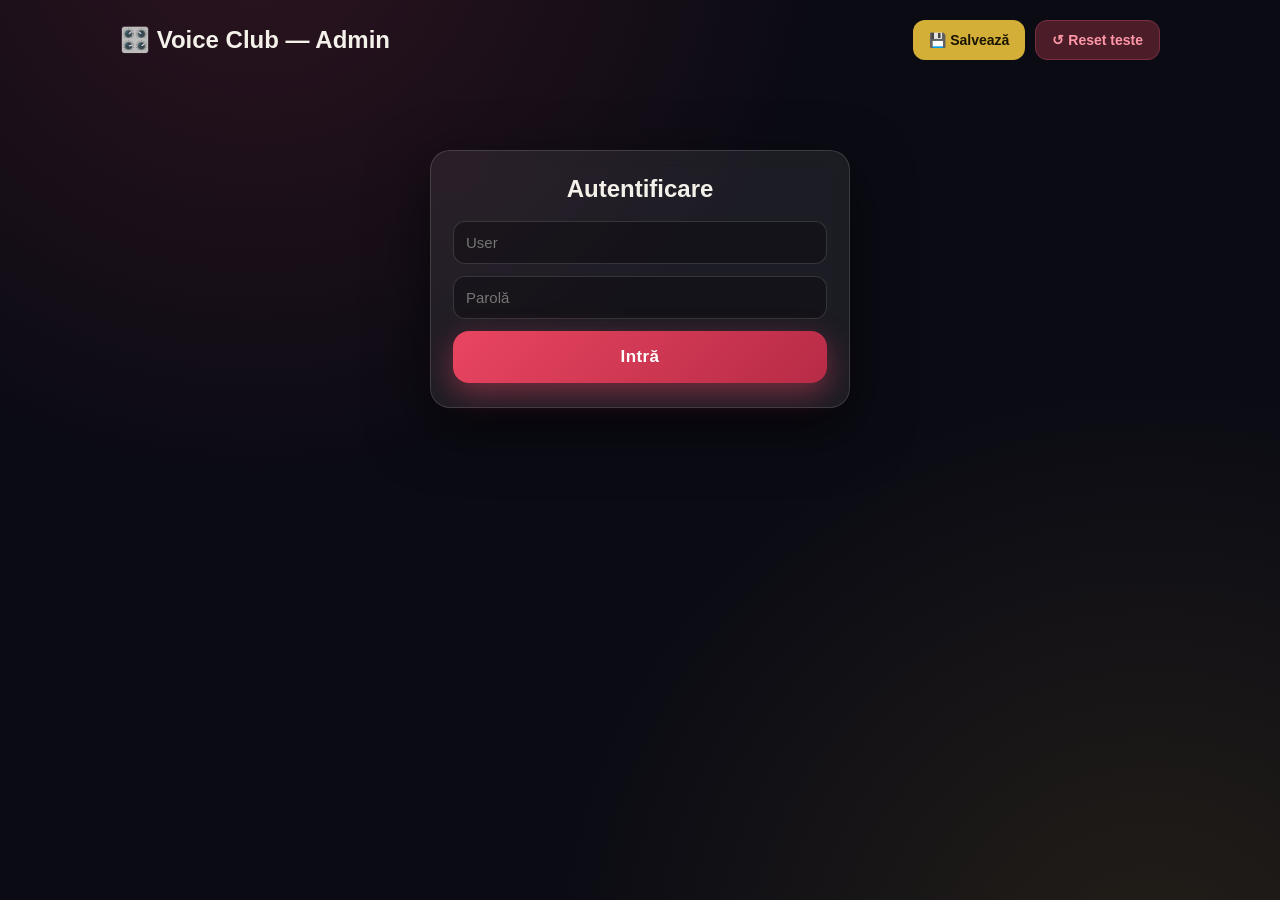
==== pad.html @ 96bc4c7d "Initial commit" ====
<!DOCTYPE html>
<html lang="ro">
<head>
  <meta charset="UTF-8" />
  <meta name="viewport" content="width=device-width, initial-scale=1.0" />
  <meta name="theme-color" content="#0b0b14" />
  <title>Voice Club — Admin Panel</title>
  <link rel="stylesheet" href="assets/css/styles.css" />
</head>
<body class="admin-body">
  <div class="admin-shell">
    <header class="admin-header">
      <h1>🎛️ Voice Club — Admin</h1>
      <div class="admin-actions">
        <button id="btn-save" class="btn-save">💾 Salvează</button>
        <button id="btn-reset" class="btn-danger">↺ Reset teste</button>
      </div>
    </header>

    <div id="admin-auth" class="admin-auth">
      <div class="glass-card">
        <h2>Autentificare</h2>
        <input id="auth-user" placeholder="User" autocomplete="username" />
        <input id="auth-pass" type="password" placeholder="Parolă" autocomplete="current-password" />
        <button id="btn-login" class="spinner-btn">Intră</button>
      </div>
    </div>

    <div id="admin-app" hidden>
      <div class="admin-cols">
        <!-- Left: settings -->
        <section class="admin-panel">
          <h2>⚙️ Setări generale</h2>
          <label>Link Google Reviews
            <input id="cfg-google" type="url" placeholder="https://..." />
          </label>
          <label>Viața cuponului (minute)
            <input id="cfg-lifetime" type="number" min="1" step="1" />
          </label>
          <label>Secunda apariției cardului în video
            <input id="cfg-reveal" type="number" min="0" step="0.1" />
          </label>
          <label>Limită zilnică de spin per utilizator (0 = nelimitat)
            <input id="cfg-daily-spin" type="number" min="0" step="1" />
          </label>
          <label class="check-label">
            <input id="cfg-enforce-user-limit" type="checkbox" checked />
            <span>⚙️ Control utilizatori (interzice repetarea primirii premiului timp de 24 de ore)</span>
          </label>
        </section>

        <!-- Right: stats -->
        <section class="admin-panel">
          <h2>📊 Statistici</h2>
          <div class="stats-grid">
            <div class="stat"><span class="stat-num" id="stat-opens">0</span><span>Deschideri</span></div>
            <div class="stat"><span class="stat-num" id="stat-spins">0</span><span>Spins</span></div>
            <div class="stat"><span class="stat-num" id="stat-redeemed">0</span><span>Răscumpărate</span></div>
          </div>
          <h3>Răscumpărate pe premiu</h3>
          <div id="stat-by-prize" class="stat-by-prize"></div>
        </section>
      </div>

      <!-- Prizes list -->
      <section class="admin-panel">
        <h2>🎁 Premii</h2>
        <div id="prizes-list" class="prizes-list"></div>
        <button id="btn-add-prize" class="btn-ghost">+ Adaugă premiu</button>
      </section>
    </div>

    <div id="admin-toast" class="toast admin-toast" hidden></div>
  </div>
  <script src="assets/js/admin.js"></script>
</body>
</html>
---- assets/css/styles.css ----
:root {
  --bg: #0b0b14;
  --bg-2: #12121f;
  --accent: #e94560;
  --accent-soft: rgba(233, 69, 96, 0.25);
  --gold: #d4af37;
  --gold-soft: rgba(212, 175, 55, 0.25);
  --text: #f4f1ea;
  --muted: #9a97a8;
  --glass: rgba(255, 255, 255, 0.07);
  --glass-border: rgba(255, 255, 255, 0.14);
  --radius: 20px;
  --shadow: 0 20px 60px rgba(0, 0, 0, 0.6);
  --font: "Segoe UI", -apple-system, BlinkMacSystemFont, Roboto, Helvetica, Arial, sans-serif;
}

* {
  box-sizing: border-box;
  margin: 0;
  padding: 0;
  -webkit-tap-highlight-color: transparent;
}

html, body {
  height: 100%;
  background: var(--bg);
  color: var(--text);
  font-family: var(--font);
  overflow: hidden;
  overscroll-behavior: none;
}

button {
  font-family: inherit;
  cursor: pointer;
  border: none;
  background: none;
  color: inherit;
}

/* ============ VIDEO BACKGROUND ============ */
#bartender-video {
  position: fixed;
  inset: 0;
  width: 100vw;
  height: 100dvh;
  object-fit: cover;
  object-position: center top;
  transform: scale(1.06);
  z-index: 0;
  background: #000;
}

/* ============ SCREENS ============ */
.screen {
  position: fixed;
  inset: 0;
  z-index: 10;
  display: flex;
  flex-direction: column;
  justify-content: flex-end;
  align-items: center;
  padding: clamp(16px, 4vw, 32px);
  opacity: 0;
  visibility: hidden;
  transition: opacity 0.4s ease;
  pointer-events: none;
}
.screen.active {
  opacity: 1;
  visibility: visible;
  pointer-events: auto;
}

/* ============ LANGUAGE SWITCHER ============ */
#lang-switcher {
  position: fixed;
  top: calc(12px + env(safe-area-inset-top, 0px));
  right: 14px;
  z-index: 50;
  display: flex;
  gap: 6px;
  background: var(--glass);
  border: 1px solid var(--glass-border);
  backdrop-filter: blur(10px);
  -webkit-backdrop-filter: blur(10px);
  border-radius: 999px;
  padding: 4px;
}
.lang-btn {
  padding: 6px 10px;
  border-radius: 999px;
  font-size: 12px;
  font-weight: 700;
  letter-spacing: 0.5px;
  color: var(--muted);
  transition: all 0.2s;
}
.lang-btn.active {
  background: var(--accent);
  color: #fff;
}

/* ============ GLASS CARD (start) ============ */
.glass-card {
  width: 100%;
  max-width: 420px;
  background: var(--glass);
  border: 1px solid var(--glass-border);
  backdrop-filter: blur(10px);
  -webkit-backdrop-filter: blur(10px);
  border-radius: var(--radius);
  box-shadow: var(--shadow);
  padding: 24px 22px;
  text-align: center;
  animation: riseIn 0.6s ease both;
}
.glass-card h1 {
  font-size: clamp(20px, 5vw, 30px);
  font-weight: 800;
  line-height: 1.2;
  margin-bottom: 8px;
  text-shadow: 0 2px 20px rgba(0,0,0,0.4);
}
.glass-card p {
  color: var(--muted);
  font-size: 14px;
  margin-bottom: 18px;
  line-height: 1.5;
}
.glass-card .hint {
  margin-top: 14px;
  font-size: 12px;
  color: var(--muted);
  opacity: 0.8;
}

/* ============ SPINNER BUTTON ============ */
.spinner-btn {
  position: relative;
  width: 100%;
  padding: 16px 20px;
  border-radius: 16px;
  background: linear-gradient(135deg, var(--accent), #b72b46);
  color: #fff;
  font-size: 17px;
  font-weight: 800;
  letter-spacing: 0.4px;
  box-shadow: 0 10px 30px rgba(233, 69, 96, 0.45);
  display: flex;
  align-items: center;
  justify-content: center;
  gap: 8px;
  animation: pulse 1.8s ease-in-out infinite;
}
.spinner-btn .icon {
  font-size: 22px;
}
@keyframes pulse {
  0%, 100% { transform: scale(1); box-shadow: 0 10px 24px rgba(233,69,96,0.4); }
  50% { transform: scale(1.03); box-shadow: 0 12px 34px rgba(233,69,96,0.65); }
}

/* ============ REVEAL / PRIZE POP ============ */
#screen-reveal {
  justify-content: center;
}
.prize-pop {
  position: relative;
  width: min(300px, 82vw);
  padding: 26px 20px;
  background: linear-gradient(160deg, rgba(212,175,55,0.18), rgba(233,69,96,0.12));
  border: 2px solid var(--gold);
  border-radius: 24px;
  box-shadow: 0 0 60px rgba(212,175,55,0.4), var(--shadow);
  text-align: center;
  transform: scale(0.2);
  opacity: 0;
  transition: transform 0.6s cubic-bezier(0.2, 1.4, 0.3, 1), opacity 0.5s ease;
  margin-bottom: 20px;
}
.prize-pop.revealed {
  transform: scale(1);
  opacity: 1;
}
.prize-icon {
  font-size: 64px;
  line-height: 1;
  margin-bottom: 8px;
  filter: drop-shadow(0 0 18px rgba(212,175,55,0.6));
}
.prize-label {
  font-size: 11px;
  text-transform: uppercase;
  letter-spacing: 2px;
  color: var(--gold);
  margin-bottom: 4px;
}
.prize-name {
  font-size: 22px;
  font-weight: 800;
}

/* Confetti */
.prize-confetti {
  position: absolute;
  top: 0;
  left: 0;
  width: 100%;
  height: 100%;
  pointer-events: none;
  overflow: visible;
}
.confetti-piece {
  position: absolute;
  width: 8px;
  height: 12px;
  opacity: 0;
  animation: confetti-fall 2.4s ease-in forwards;
}
@keyframes confetti-fall {
  0% { opacity: 1; transform: translate(0,0) rotate(0deg); }
  100% { opacity: 0; transform: translate(var(--dx), var(--dy)) rotate(var(--rot)); }
}

/* ============ COUPON ============ */
.coupon-wrap {
  width: min(340px, 90vw);
  margin-top: 10px;
}
.coupon-card {
  position: relative;
  background: linear-gradient(150deg, #1a1a2b, #0f0f1a);
  border: 1px solid var(--gold);
  border-radius: 20px;
  padding: 18px;
  text-align: center;
  overflow: hidden;
  animation: riseIn 0.5s ease both;
}
.coupon-head {
  display: flex;
  justify-content: space-between;
  align-items: center;
  font-size: 12px;
  text-transform: uppercase;
  letter-spacing: 1px;
  color: var(--gold);
  margin-bottom: 12px;
}
.coupon-id {
  font-size: 10px;
  opacity: 0.7;
}
.coupon-body .coupon-icon { font-size: 44px; }
.coupon-body .coupon-name {
  font-size: 20px;
  font-weight: 800;
  margin-top: 4px;
}
.coupon-timer {
  margin-top: 14px;
  font-size: 12px;
  color: var(--muted);
}
.coupon-timer .timer {
  font-size: 28px;
  font-weight: 800;
  color: var(--gold);
  font-variant-numeric: tabular-nums;
  display: block;
}

/* Marquee glowing frame */
.marquee-frame {
  position: absolute;
  inset: 0;
  pointer-events: none;
  border-radius: 20px;
}
.marquee-frame::before {
  content: "";
  position: absolute;
  inset: -3px;
  border-radius: 22px;
  padding: 3px;
  background: conic-gradient(
    from 0deg,
    transparent 0deg,
    var(--gold) 30deg,
    transparent 60deg,
    transparent 180deg,
    var(--gold) 210deg,
    transparent 240deg,
    transparent 340deg,
    var(--gold) 350deg,
    transparent 360deg
  );
  mask: linear-gradient(#000 0 0) content-box, linear-gradient(#000 0 0);
  -webkit-mask: linear-gradient(#000 0 0) content-box, linear-gradient(#000 0 0);
  -webkit-mask-composite: xor;
  mask-composite: exclude;
  animation: spin-frame 2.5s linear infinite;
}
@keyframes spin-frame {
  to { transform: rotate(360deg); }
}

/* ============ ACTION BAR ============ */
.action-bar {
  display: flex;
  flex-direction: column;
  gap: 10px;
  width: 100%;
  max-width: 420px;
  animation: riseIn 0.5s 0.2s ease both;
}
.cta-google, .cta-redeem {
  width: 100%;
  padding: 15px 18px;
  border-radius: 16px;
  font-size: 15px;
  font-weight: 800;
  letter-spacing: 0.3px;
}
.cta-google {
  background: linear-gradient(135deg, var(--gold), #b88d1e);
  color: #1a1503;
  box-shadow: 0 10px 28px rgba(212,175,55,0.4);
}
.cta-redeem {
  background: linear-gradient(135deg, #3d9a5f, #2c7a48);
  color: #fff;
  box-shadow: 0 10px 28px rgba(61,154,95,0.4);
}

@keyframes riseIn {
  from { transform: translateY(24px); opacity: 0; }
  to { transform: translateY(0); opacity: 1; }
}

/* ============ TOAST ============ */
.toast {
  position: fixed;
  bottom: calc(24px + env(safe-area-inset-bottom, 0px));
  left: 50%;
  transform: translateX(-50%);
  z-index: 100;
  background: #1a1a2b;
  border: 1px solid var(--glass-border);
  border-radius: 12px;
  padding: 12px 18px;
  font-size: 14px;
  box-shadow: var(--shadow);
  max-width: 90vw;
  text-align: center;
  animation: riseIn 0.3s ease;
}
/* ================================================
   ADMIN PANEL (pad.html) — desktop-ish styling
   ================================================ */
.admin-body {
  overflow: auto;
  background:
    radial-gradient(circle at 20% -10%, rgba(233,69,96,0.15), transparent 40%),
    radial-gradient(circle at 90% 110%, rgba(212,175,55,0.12), transparent 40%),
    var(--bg);
  color: var(--text);
}
.admin-shell {
  max-width: 1080px;
  margin: 0 auto;
  padding: 20px;
  min-height: 100dvh;
}
.admin-header {
  display: flex;
  justify-content: space-between;
  align-items: center;
  flex-wrap: wrap;
  gap: 12px;
  margin-bottom: 18px;
}
.admin-header h1 { font-size: 24px; }
.admin-actions { display: flex; gap: 10px; }

.btn-save, .btn-danger, .btn-ghost {
  padding: 11px 16px;
  border-radius: 12px;
  font-weight: 700;
  font-size: 14px;
}
.btn-save { background: var(--gold); color: #1a1503; }
.btn-danger { background: #4a1d28; color: #ff97a8; border: 1px solid #7a2f3e; }
.btn-ghost {
  background: var(--glass);
  border: 1px dashed var(--glass-border);
  color: var(--text);
  margin-top: 10px;
}

.admin-auth {
  display: flex;
  justify-content: center;
  padding-top: 8vh;
}
.admin-auth .glass-card {
  display: flex;
  flex-direction: column;
  gap: 12px;
}
.admin-auth h2 { margin-bottom: 6px; }
.admin-auth input {
  padding: 12px;
  border-radius: 12px;
  border: 1px solid var(--glass-border);
  background: rgba(0,0,0,0.3);
  color: var(--text);
  font-size: 15px;
}
.admin-auth input:focus { outline: 2px solid var(--accent); }

.admin-cols {
  display: grid;
  grid-template-columns: 1fr 1fr;
  gap: 14px;
  margin-bottom: 14px;
}
.admin-panel {
  background: var(--glass);
  border: 1px solid var(--glass-border);
  border-radius: var(--radius);
  padding: 16px;
  backdrop-filter: blur(8px);
  -webkit-backdrop-filter: blur(8px);
  margin-bottom: 14px;
}
.admin-panel h2 { font-size: 17px; margin-bottom: 12px; }
.admin-panel h3 { font-size: 14px; color: var(--muted); margin: 12px 0 8px; }
.admin-panel label {
  display: flex;
  flex-direction: column;
  font-size: 13px;
  color: var(--muted);
  gap: 6px;
  margin-bottom: 10px;
}
.admin-panel input {
  padding: 9px 11px;
  border-radius: 10px;
  border: 1px solid var(--glass-border);
  background: rgba(0,0,0,0.3);
  color: var(--text);
  font-size: 14px;
}
.admin-panel input:focus { outline: 2px solid var(--gold); }

.stats-grid {
  display: grid;
  grid-template-columns: repeat(3, 1fr);
  gap: 10px;
}
.stat {
  background: rgba(0,0,0,0.3);
  border-radius: 12px;
  padding: 12px;
  text-align: center;
}
.stat-num {
  display: block;
  font-size: 26px;
  font-weight: 800;
  color: var(--gold);
}
.stat span:last-child { font-size: 12px; color: var(--muted); }
.stat-by-prize { display: flex; flex-direction: column; gap: 6px; }
.stat-by-prize .row {
  display: flex;
  justify-content: space-between;
  background: rgba(0,0,0,0.25);
  padding: 8px 10px;
  border-radius: 8px;
  font-size: 13px;
}

/* Prize row */
.prize-row {
  display: grid;
  grid-template-columns: auto 2fr 1fr 1fr 1fr 1fr auto auto;
  gap: 8px;
  align-items: center;
  background: rgba(0,0,0,0.25);
  padding: 10px;
  border-radius: 12px;
  margin-bottom: 8px;
}
.prize-row input {
  min-width: 0;
  padding: 7px 8px;
  border-radius: 8px;
  border: 1px solid var(--glass-border);
  background: rgba(0,0,0,0.3);
  color: var(--text);
  font-size: 13px;
}
.prize-row .icon-input { width: 52px; text-align: center; }
.prize-row .num-input { width: 64px; text-align: center; }
.prize-row .toggle {
  width: 46px;
  height: 26px;
  border-radius: 999px;
  background: #333;
  position: relative;
  transition: background 0.2s;
}
.prize-row .toggle::after {
  content: "";
  position: absolute;
  top: 3px;
  left: 3px;
  width: 20px;
  height: 20px;
  border-radius: 50%;
  background: #aaa;
  transition: all 0.2s;
}
.prize-row .toggle.on { background: var(--gold); }
.prize-row .toggle.on::after { left: 23px; background: #1a1503; }
.prize-row .name-fields { display: grid; grid-template-columns: 1fr 1fr 1fr; gap: 5px; }
.prize-row .del-btn {
  width: 32px;
  height: 32px;
  border-radius: 8px;
  background: rgba(233,69,96,0.15);
  color: #ff97a8;
  font-size: 18px;
}
.prize-labels {
  display: grid;
  grid-template-columns: auto 2fr 1fr 1fr 1fr 1fr auto auto;
  gap: 8px;
  font-size: 11px;
  color: var(--muted);
  text-transform: uppercase;
  letter-spacing: 0.5px;
  padding: 0 10px 4px;
}

.admin-toast {
  position: fixed;
  bottom: 20px;
  left: 50%;
  transform: translateX(-50%);
  background: #1a1a2b;
  border: 1px solid var(--gold);
  z-index: 200;
}

/* ---------- Prize photo (admin) ---------- */
.prize-media {
  display: flex;
  flex-direction: column;
  gap: 6px;
  align-items: stretch;
  min-width: 0;
}
.prize-photo {
  display: flex;
  align-items: center;
  gap: 6px;
  min-width: 0;
}
.prize-photo-preview {
  width: 44px;
  height: 44px;
  object-fit: cover;
  border-radius: 10px;
  border: 1px solid var(--gold);
  box-shadow: 0 0 12px rgba(212,175,55,0.35);
  background: rgba(0,0,0,0.3);
}
.photo-upload {
  flex: 1;
  padding: 6px 8px;
  border-radius: 8px;
  border: 1px dashed var(--glass-border);
  background: rgba(0,0,0,0.2);
  color: var(--muted);
  font-size: 11px;
  text-align: center;
  cursor: pointer;
  white-space: nowrap;
}
.photo-upload:hover { border-color: var(--gold); color: var(--text); }
.photo-clear {
  width: 26px;
  height: 26px;
  border-radius: 8px;
  background: rgba(233,69,96,0.15);
  color: #ff97a8;
  font-size: 14px;
  flex: 0 0 auto;
}
.photo-clear:hover { background: rgba(233,69,96,0.35); }

/* ---------- Admin checkbox row ---------- */
.check-label {
  flex-direction: row !important;
  align-items: center;
  gap: 10px;
  cursor: pointer;
}
.check-label input[type="checkbox"] {
  width: 18px;
  height: 18px;
  accent-color: var(--gold);
}

/* ---------- Guest: prize/coupon photo ---------- */
.prize-img {
  display: inline-block;
  width: 120px;
  height: 120px;
  object-fit: cover;
  border-radius: 20px;
  border: 2px solid var(--gold);
  box-shadow: 0 0 30px rgba(212,175,55,0.55), 0 12px 30px rgba(0,0,0,0.4);
  margin-bottom: 8px;
}
.coupon-body .coupon-icon {
  display: flex;
  justify-content: center;
}
.coupon-body .coupon-img {
  width: 150px;
  height: 150px;
  object-fit: cover;
  border-radius: 18px;
  border: 2px solid var(--gold);
  box-shadow: 0 0 26px rgba(212,175,55,0.45), 0 10px 26px rgba(0,0,0,0.4);
}

@media (max-width: 760px) {
  .admin-cols { grid-template-columns: 1fr; }
  .prize-row {
    grid-template-columns: auto 1fr 1fr auto;
  }
  .prize-row .name-fields { grid-column: 1 / -1; }
  .prize-labels { display: none; }
  .prize-media { grid-column: 1 / -1; }
}
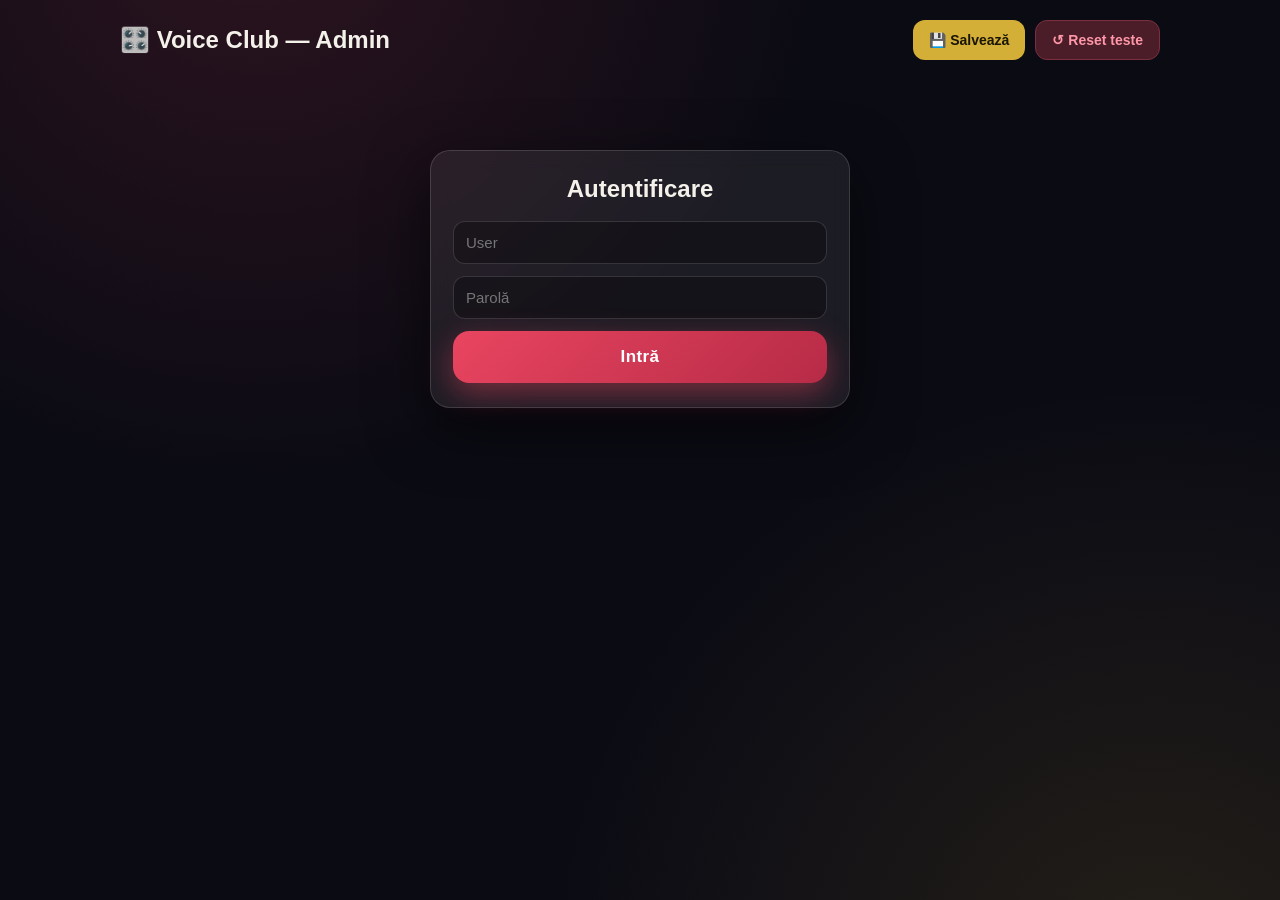
==== commit 9d1b5eee: "v1" ====
--- a/pad.html
+++ b/pad.html
@@ -5,15 +5,15 @@
   <meta name="viewport" content="width=device-width, initial-scale=1.0" />
   <meta name="theme-color" content="#0b0b14" />
   <title>Voice Club — Admin Panel</title>
-  <link rel="stylesheet" href="assets/css/styles.css" />
+  <link rel="stylesheet" href="assets/css/styles.css?v=7" />
 </head>
 <body class="admin-body">
   <div class="admin-shell">
     <header class="admin-header">
       <h1>🎛️ Voice Club — Admin</h1>
       <div class="admin-actions">
-        <button id="btn-save" class="btn-save">💾 Salvează</button>
-        <button id="btn-reset" class="btn-danger">↺ Reset teste</button>
+        <button type="button" id="btn-save" class="btn-save">💾 Salvează</button>
+        <button type="button" id="btn-reset" class="btn-danger">↺ Reset teste</button>
       </div>
     </header>
 
@@ -22,56 +22,126 @@
         <h2>Autentificare</h2>
         <input id="auth-user" placeholder="User" autocomplete="username" />
         <input id="auth-pass" type="password" placeholder="Parolă" autocomplete="current-password" />
-        <button id="btn-login" class="spinner-btn">Intră</button>
+        <button type="button" id="btn-login" class="spinner-btn">Intră</button>
       </div>
     </div>
 
     <div id="admin-app" hidden>
-      <div class="admin-cols">
-        <!-- Left: settings -->
+      <!-- Everything editable lives in one form; no `required` attributes and
+           novalidate, so the browser can never silently cancel a save. -->
+      <form id="admin-form" novalidate autocomplete="off">
+        <div class="admin-cols">
+          <!-- Left: settings -->
+          <section class="admin-panel">
+            <h2>⚙️ Setări generale</h2>
+            <label>Link Google Reviews
+              <input id="cfg-google" type="url" placeholder="https://..." />
+            </label>
+            <label>Viața cuponului (minute)
+              <input id="cfg-lifetime" type="number" min="1" step="1" />
+            </label>
+            <label>Secunda apariției cardului în video
+              <input id="cfg-reveal" type="number" min="0" step="0.1" />
+            </label>
+            <label>Începutul ciclului de așteptare (sec)
+              <input id="cfg-idle-start" type="number" min="0" step="0.1" />
+            </label>
+            <label>Sfârșitul ciclului de așteptare (sec)
+              <input id="cfg-idle-end" type="number" min="0" step="0.1" />
+            </label>
+            <label>Limită zilnică de spin per utilizator (0 = nelimitat)
+              <input id="cfg-daily-spin" type="number" min="0" step="1" />
+            </label>
+            <label class="check-label">
+              <input id="cfg-enforce-user-limit" type="checkbox" checked />
+              <span>⚙️ Control utilizatori (interzice repetarea primirii premiului timp de 24 de ore)</span>
+            </label>
+            <div class="cfg-prize-label-row">
+              <span class="cfg-prize-label-title">Blițul/sigla premiului (RO / RU / EN)</span>
+              <div class="prize-label-name-fields">
+                <input id="cfg-prize-label-ro" placeholder="RO" />
+                <input id="cfg-prize-label-ru" placeholder="RU" />
+                <input id="cfg-prize-label-en" placeholder="EN" />
+              </div>
+              <div class="color-picker-wrap">
+                <button type="button" id="cfg-prize-label-swatch" class="color-swatch" style="background:#d4af37" title="Culoare text"></button>
+              </div>
+            </div>
+          </section>
+
+          <!-- Right: stats -->
+          <section class="admin-panel">
+            <h2>📊 Statistici</h2>
+            <div class="stats-grid">
+              <div class="stat"><span class="stat-num" id="stat-opens">0</span><span>Deschideri</span></div>
+              <div class="stat"><span class="stat-num" id="stat-spins">0</span><span>Spins</span></div>
+              <div class="stat"><span class="stat-num" id="stat-redeemed">0</span><span>Răscumpărate</span></div>
+            </div>
+            <h3>Răscumpărate pe premiu</h3>
+            <div id="stat-by-prize" class="stat-by-prize"></div>
+          </section>
+        </div>
+
+        <!-- Start screen: texts (RO/RU/EN) + colors, compact collapsible card -->
+        <details class="admin-details" id="start-screen-details">
+          <summary>🎬 Стартовый экран (тексты и цвета)</summary>
+          <div class="admin-details-body">
+            <div class="start-row">
+              <span class="start-row-title">Заголовок</span>
+              <div class="start-row-fields">
+                <input id="cfg-start-title-ro" placeholder="RO" />
+                <input id="cfg-start-title-ru" placeholder="RU" />
+                <input id="cfg-start-title-en" placeholder="EN" />
+              </div>
+              <div class="color-picker-wrap">
+                <button type="button" id="cfg-start-title-color-swatch" class="color-swatch" style="background:#ffffff" title="Цвет заголовка"></button>
+              </div>
+            </div>
+            <div class="start-row">
+              <span class="start-row-title">Подзаголовок</span>
+              <div class="start-row-fields">
+                <input id="cfg-start-subtitle-ro" placeholder="RO" />
+                <input id="cfg-start-subtitle-ru" placeholder="RU" />
+                <input id="cfg-start-subtitle-en" placeholder="EN" />
+              </div>
+              <div class="color-picker-wrap">
+                <button type="button" id="cfg-start-subtitle-color-swatch" class="color-swatch" style="background:#cbd5e1" title="Цвет подзаголовка"></button>
+              </div>
+            </div>
+            <div class="start-row">
+              <span class="start-row-title">Кнопка запуска</span>
+              <div class="start-row-fields">
+                <input id="cfg-start-button-ro" placeholder="RO" />
+                <input id="cfg-start-button-ru" placeholder="RU" />
+                <input id="cfg-start-button-en" placeholder="EN" />
+              </div>
+              <div class="color-picker-wrap">
+                <button type="button" id="cfg-start-button-color-swatch" class="color-swatch" style="background:#ffffff" title="Цвет текста кнопки"></button>
+              </div>
+            </div>
+            <div class="start-row">
+              <span class="start-row-title">Фон кнопки</span>
+              <div class="start-row-fields">
+                <span class="start-row-hint">акцент + авто-градиент и свечение</span>
+              </div>
+              <div class="color-picker-wrap">
+                <button type="button" id="cfg-start-button-bg-swatch" class="color-swatch" style="background:#e94560" title="Цвет фона кнопки"></button>
+              </div>
+            </div>
+          </div>
+        </details>
+
+        <!-- Prizes list -->
         <section class="admin-panel">
-          <h2>⚙️ Setări generale</h2>
-          <label>Link Google Reviews
-            <input id="cfg-google" type="url" placeholder="https://..." />
-          </label>
-          <label>Viața cuponului (minute)
-            <input id="cfg-lifetime" type="number" min="1" step="1" />
-          </label>
-          <label>Secunda apariției cardului în video
-            <input id="cfg-reveal" type="number" min="0" step="0.1" />
-          </label>
-          <label>Limită zilnică de spin per utilizator (0 = nelimitat)
-            <input id="cfg-daily-spin" type="number" min="0" step="1" />
-          </label>
-          <label class="check-label">
-            <input id="cfg-enforce-user-limit" type="checkbox" checked />
-            <span>⚙️ Control utilizatori (interzice repetarea primirii premiului timp de 24 de ore)</span>
-          </label>
+          <h2>🎁 Premii</h2>
+          <div id="prizes-list" class="prizes-list"></div>
+          <button type="button" id="btn-add-prize" class="btn-ghost">+ Adaugă premiu</button>
         </section>
-
-        <!-- Right: stats -->
-        <section class="admin-panel">
-          <h2>📊 Statistici</h2>
-          <div class="stats-grid">
-            <div class="stat"><span class="stat-num" id="stat-opens">0</span><span>Deschideri</span></div>
-            <div class="stat"><span class="stat-num" id="stat-spins">0</span><span>Spins</span></div>
-            <div class="stat"><span class="stat-num" id="stat-redeemed">0</span><span>Răscumpărate</span></div>
-          </div>
-          <h3>Răscumpărate pe premiu</h3>
-          <div id="stat-by-prize" class="stat-by-prize"></div>
-        </section>
-      </div>
-
-      <!-- Prizes list -->
-      <section class="admin-panel">
-        <h2>🎁 Premii</h2>
-        <div id="prizes-list" class="prizes-list"></div>
-        <button id="btn-add-prize" class="btn-ghost">+ Adaugă premiu</button>
-      </section>
+      </form>
     </div>
 
-    <div id="admin-toast" class="toast admin-toast" hidden></div>
+    <div id="admin-toast" class="toast admin-toast" role="status" aria-live="polite" hidden></div>
   </div>
-  <script src="assets/js/admin.js"></script>
+  <script src="assets/js/admin.js?v=7"></script>
 </body>
 </html>
--- a/assets/css/styles.css
+++ b/assets/css/styles.css
@@ -39,6 +39,40 @@
 }
 
 /* ============ VIDEO BACKGROUND ============ */
+/* Two stacked players live inside this fixed stage. Both are always mounted
+   (both poster images are identical), the idle crossfade only flips their
+   opacity, so no frame is ever empty. */
+#bartender-video-stage {
+  position: fixed;
+  inset: 0;
+  z-index: 0;
+  overflow: hidden;
+  background: #000;
+  pointer-events: none;
+}
+#bartender-video-stage .bartender-video {
+  position: absolute;
+  inset: 0;
+  width: 100%;
+  height: 100%;
+  object-fit: cover;
+  object-position: center top;
+  transform: scale(1.06);
+  background: #000;
+  /* Idle crossfade: the incoming player fades in over the outgoing one. */
+  opacity: 0;
+  transition: opacity 0.35s linear;
+  will-change: opacity;
+}
+#bartender-video-stage .bartender-video.is-active {
+  opacity: 1;
+}
+/* Stacking order while both players are visible during the crossfade. */
+#bartender-video-a.is-front { z-index: 2; }
+#bartender-video-b.is-front { z-index: 1; }
+
+/* Legacy single-player id: kept identical in case an old cached page loads
+   styles first, so the layout never breaks. */
 #bartender-video {
   position: fixed;
   inset: 0;
@@ -136,6 +170,11 @@
 }
 
 /* ============ SPINNER BUTTON ============ */
+/* Idle invitation for the start CTA: every 2.8 s the whole button makes a short
+   energetic shake (as if the shaker is being rattled), a glossy light band
+   sweeps across it and a soft neon-gold glow pulses around the bottom edge.
+   Layering: the button itself = shake + gold glow, ::before = diagonal shimmer,
+   .icon = its own little rattle (the emoji only is transformed). */
 .spinner-btn {
   position: relative;
   width: 100%;
@@ -151,14 +190,98 @@
   align-items: center;
   justify-content: center;
   gap: 8px;
-  animation: pulse 1.8s ease-in-out infinite;
+  overflow: hidden;
+  isolation: isolate;
+  will-change: transform;
+  animation:
+    shakeCta 2.8s cubic-bezier(0.36, 0.07, 0.19, 0.97) infinite,
+    neonGlow 2.8s ease-in-out infinite;
+}
+/* Glossy shimmer band (reuses the same pseudo-element idea as the claim CTA). */
+.spinner-btn::before {
+  content: "";
+  position: absolute;
+  top: -60%;
+  bottom: -60%;
+  left: 0;
+  width: 45%;
+  background: linear-gradient(
+    100deg,
+    rgba(255, 255, 255, 0) 0%,
+    rgba(255, 255, 255, 0.45) 45%,
+    rgba(255, 255, 255, 0.85) 50%,
+    rgba(255, 255, 255, 0.45) 55%,
+    rgba(255, 255, 255, 0) 100%
+  );
+  transform: translateX(-160%) skewX(-18deg);
+  pointer-events: none;
+  z-index: 1;
+  animation: shakeShimmer 2.8s ease-in-out infinite;
 }
 .spinner-btn .icon {
+  position: relative;
+  z-index: 2;
   font-size: 22px;
-}
-@keyframes pulse {
-  0%, 100% { transform: scale(1); box-shadow: 0 10px 24px rgba(233,69,96,0.4); }
-  50% { transform: scale(1.03); box-shadow: 0 12px 34px rgba(233,69,96,0.65); }
+  animation: shakerRattle 2.8s ease-in-out infinite;
+  transform-origin: 50% 60%;
+}
+/* Text stays above the shimmer. */
+.spinner-btn > span:not(.icon) {
+  position: relative;
+  z-index: 2;
+}
+/* ---- Shake: quiet for most of the cycle, a short rattle at the start ---- */
+@keyframes shakeCta {
+  0%, 100% { transform: rotate(0deg) scale(1); }
+  2%   { transform: rotate(-3deg) scale(1.04) translateY(-1px); }
+  5%   { transform: rotate(3deg) scale(1.04) translateY(-2px); }
+  8%   { transform: rotate(-2deg) scale(1.03) translateY(-1px); }
+  11%  { transform: rotate(2deg) scale(1.02); }
+  14%  { transform: rotate(-1deg) scale(1.01); }
+  17%, 100% { transform: rotate(0deg) scale(1); }
+}
+/* ---- Shimmer: light band crosses the button left -> right ---- */
+@keyframes shakeShimmer {
+  0%   { transform: translateX(-160%) skewX(-18deg); opacity: 0; }
+  3%   { opacity: 1; }
+  16%  { opacity: 1; }
+  20%  { transform: translateX(340%) skewX(-18deg); opacity: 0; }
+  100% { transform: translateX(340%) skewX(-18deg); opacity: 0; }
+}
+/* ---- Soft neon-gold glow pulsing in the lower part of the button ---- */
+@keyframes neonGlow {
+  0%, 100% {
+    box-shadow:
+      0 10px 24px var(--spin-glow-soft, rgba(233, 69, 96, 0.4)),
+      0 8px 22px -4px rgba(212, 175, 55, 0.35),
+      0 0 0 0 rgba(212, 175, 55, 0);
+  }
+  50% {
+    box-shadow:
+      0 12px 28px var(--spin-glow-soft, rgba(233, 69, 96, 0.4)),
+      0 12px 34px -4px rgba(212, 175, 55, 0.65),
+      0 0 26px 2px rgba(255, 214, 102, 0.45);
+  }
+}
+/* The shaker emoji rattles a touch faster than the button, like the drink
+   being tossed inside the shaker. */
+@keyframes shakerRattle {
+  0%, 100% { transform: rotate(0deg) translateY(0); }
+  2%   { transform: rotate(-14deg) translateY(-2px); }
+  5%   { transform: rotate(12deg) translateY(-1px); }
+  8%   { transform: rotate(-9deg) translateY(-2px); }
+  11%  { transform: rotate(5deg) translateY(0); }
+  14%  { transform: rotate(-2deg) translateY(0); }
+  17%  { transform: rotate(0deg) translateY(0); }
+}
+@media (prefers-reduced-motion: reduce) {
+  .spinner-btn,
+  .spinner-btn::before,
+  .spinner-btn .icon { animation: none; }
+  .spinner-btn::before { opacity: 0; }
+  .spinner-btn {
+    box-shadow: 0 10px 24px var(--spin-glow-soft, rgba(233, 69, 96, 0.4));
+  }
 }
 
 /* ============ REVEAL / PRIZE POP ============ */
@@ -334,6 +457,96 @@
   box-shadow: 0 10px 28px rgba(61,154,95,0.4);
 }
 
+/* ---------- Claim button: hidden during the video, revealed after the card ----------
+   The wrapper is the only thing that fades in/out; the button inside carries the
+   pulse + shimmer. While the bartender shakes and opens the shaker the wrapper is
+   display:none (no layout, no hit area), so the CTA can never be tapped early.
+   app.js reveals it exactly 1.2 s after the prize card landed, with a gentle
+   rise: translateY(12px) + opacity 0 -> translateY(0) + opacity 1. */
+.cta-claim-wrap {
+  display: none;
+  opacity: 0;
+  transform: translateY(12px);
+  transition:
+    opacity 0.45s ease,
+    transform 0.45s cubic-bezier(0.2, 1.3, 0.4, 1);
+  will-change: opacity, transform;
+}
+.cta-claim-wrap.is-visible {
+  display: block;
+  opacity: 1;
+  transform: translateY(0);
+}
+/* Belt and braces: the button itself is inert until the wrapper is visible. */
+.cta-claim-wrap:not(.is-visible) .cta-google {
+  display: none;
+  opacity: 0;
+  pointer-events: none;
+}
+.cta-claim-wrap.is-visible .cta-google {
+  display: block;
+  opacity: 1;
+  pointer-events: auto;
+}
+
+/* Attractive "tap me" pulse: rhythmic scale + golden neon glow + shimmer sweep. */
+.cta-claim-wrap.is-visible .cta-google {
+  position: relative;
+  overflow: hidden;
+  isolation: isolate;
+  animation: claimPulse 1.9s ease-in-out infinite;
+}
+/* Shimmer: a soft light band that runs across the button every cycle. */
+.cta-claim-wrap.is-visible .cta-google::after {
+  content: "";
+  position: absolute;
+  top: -60%;
+  bottom: -60%;
+  left: -60%;
+  width: 45%;
+  background: linear-gradient(
+    100deg,
+    rgba(255, 255, 255, 0) 0%,
+    rgba(255, 255, 255, 0.55) 45%,
+    rgba(255, 255, 255, 0.9) 50%,
+    rgba(255, 255, 255, 0.55) 55%,
+    rgba(255, 255, 255, 0) 100%
+  );
+  transform: translateX(-120%) skewX(-18deg);
+  pointer-events: none;
+  z-index: 2;
+  animation: claimShimmer 2.6s ease-in-out infinite;
+}
+.cta-claim-wrap.is-visible .cta-google > span {
+  position: relative;
+  z-index: 3;
+}
+@keyframes claimPulse {
+  0%, 100% {
+    transform: scale(1);
+    box-shadow:
+      0 10px 26px rgba(212, 175, 55, 0.45),
+      0 0 0 0 rgba(255, 214, 102, 0.55),
+      0 0 18px rgba(255, 214, 102, 0.35);
+  }
+  50% {
+    transform: scale(1.05);
+    box-shadow:
+      0 14px 38px rgba(212, 175, 55, 0.7),
+      0 0 0 10px rgba(255, 214, 102, 0),
+      0 0 34px rgba(255, 214, 102, 0.85);
+  }
+}
+@keyframes claimShimmer {
+  0% { transform: translateX(-120%) skewX(-18deg); }
+  55% { transform: translateX(320%) skewX(-18deg); }
+  100% { transform: translateX(320%) skewX(-18deg); }
+}
+@media (prefers-reduced-motion: reduce) {
+  .cta-claim-wrap.is-visible .cta-google { animation: none; }
+  .cta-claim-wrap.is-visible .cta-google::after { animation: none; opacity: 0; }
+}
+
 @keyframes riseIn {
   from { transform: translateY(24px); opacity: 0; }
   to { transform: translateY(0); opacity: 1; }
@@ -360,7 +573,14 @@
    ADMIN PANEL (pad.html) — desktop-ish styling
    ================================================ */
 .admin-body {
-  overflow: auto;
+  /* The global `html, body { overflow: hidden }` rule above is meant for the
+     guest (full-screen video) page. The admin page must scroll, so both axes
+     are restated here with the same specificity but a later rule. */
+  height: auto;
+  min-height: 100%;
+  overflow-x: auto;
+  overflow-y: auto;
+  overscroll-behavior: auto;
   background:
     radial-gradient(circle at 20% -10%, rgba(233,69,96,0.15), transparent 40%),
     radial-gradient(circle at 90% 110%, rgba(212,175,55,0.12), transparent 40%),
@@ -404,6 +624,12 @@
   justify-content: center;
   padding-top: 8vh;
 }
+/* Must beat the `.admin-auth { display:flex }` rule above: an inline
+   style.display = "none" is not enough because any rule with a display value
+   wins over the [hidden] attribute, so the login card stayed on screen after
+   a successful 200 OK and the panel looked locked. */
+.admin-auth[hidden],
+#admin-auth[hidden] { display: none !important; }
 .admin-auth .glass-card {
   display: flex;
   flex-direction: column;
@@ -427,12 +653,12 @@
   margin-bottom: 14px;
 }
 .admin-panel {
-  background: var(--glass);
+  /* No `backdrop-filter` here: it would create a stacking context (and a
+     containing block for the popover) around the color palettes. */
+  background: rgba(255, 255, 255, 0.06);
   border: 1px solid var(--glass-border);
   border-radius: var(--radius);
   padding: 16px;
-  backdrop-filter: blur(8px);
-  -webkit-backdrop-filter: blur(8px);
   margin-bottom: 14px;
 }
 .admin-panel h2 { font-size: 17px; margin-bottom: 12px; }
@@ -554,6 +780,20 @@
   background: #1a1a2b;
   border: 1px solid var(--gold);
   z-index: 200;
+}
+/* `.admin-toast` sets its own position/z-index, so respect the hidden state
+   explicitly — otherwise the "nothing happened" toast would look like a bug. */
+.admin-toast[hidden] {
+  display: none !important;
+}
+.admin-toast.error {
+  border-color: #e94560;
+  color: #ffb3bf;
+}
+/* Invalid field flash (e.g. a malformed Google Reviews URL). */
+.field-invalid {
+  border-color: #e94560 !important;
+  box-shadow: 0 0 0 2px rgba(233, 69, 96, 0.35);
 }
 
 /* ---------- Prize photo (admin) ---------- */
@@ -616,6 +856,232 @@
   accent-color: var(--gold);
 }
 
+/* ---------- Compact color picker (swatch + popup palette) ---------- */
+.color-picker-wrap {
+  position: relative;
+  display: inline-flex;
+  flex: 0 0 auto;
+}
+.color-swatch {
+  width: 26px;
+  height: 26px;
+  border-radius: 50%;
+  border: 2px solid rgba(255, 255, 255, 0.55);
+  box-shadow: 0 0 0 1px rgba(0, 0, 0, 0.4), 0 2px 6px rgba(0, 0, 0, 0.45);
+  cursor: pointer;
+  transition: box-shadow 0.15s ease, border-color 0.15s ease;
+}
+/* Hover feedback without `transform`: a scaled swatch would become a stacking
+   context of its own and could paint over the popover it opens. */
+.color-swatch:hover {
+  border-color: var(--gold);
+  box-shadow:
+    0 0 0 1px rgba(0, 0, 0, 0.4),
+    0 0 0 3px rgba(212, 175, 55, 0.35),
+    0 2px 10px rgba(0, 0, 0, 0.5);
+}
+.color-picker-pop {
+  position: absolute;
+  top: calc(100% + 8px);
+  /* Anchor to the RIGHT edge by default: every swatch in the admin sits at the
+     end of its row, so growing leftwards is what keeps the palette on screen.
+     `admin.js` adds `.is-left` when the left edge would still overflow. */
+  left: auto;
+  right: 0;
+  z-index: 9999;
+  min-width: 180px;
+  width: max-content;
+  max-width: min(220px, calc(100vw - 24px));
+  background: #1a1a2b;
+  border: 1px solid var(--glass-border);
+  border-radius: 12px;
+  box-shadow: 0 18px 44px rgba(0, 0, 0, 0.7);
+  padding: 10px;
+  display: flex;
+  flex-direction: column;
+  gap: 8px;
+}
+/* Smart flip: grow to the right when the swatch is near the left screen edge. */
+.color-picker-pop.is-left {
+  left: 0;
+  right: auto;
+}
+.color-picker-grid {
+  display: grid;
+  grid-template-columns: repeat(6, 1fr);
+  gap: 6px;
+}
+.color-preset {
+  width: 24px;
+  height: 24px;
+}
+.color-picker-custom {
+  width: 100%;
+  height: 30px;
+  border: 1px solid var(--glass-border);
+  border-radius: 8px;
+  background: transparent;
+  padding: 0;
+  cursor: pointer;
+  margin: 0;
+}
+.color-picker-wrap .color-picker-custom {
+  padding: 0;
+  margin: 0;
+}
+/* Older right-anchored overrides are no longer needed: `.color-picker-pop`
+   already grows leftwards from the swatch (right: 0). Kept as a comment so the
+   intent of the `left: auto / right: 0` default above stays documented. */
+
+/* ---------- Admin: prize label (badge text) settings row ---------- */
+.cfg-prize-label-row {
+  display: flex;
+  flex-direction: column;
+  gap: 6px;
+  margin-top: 10px;
+  padding-top: 10px;
+  border-top: 1px solid rgba(255, 255, 255, 0.1);
+}
+.cfg-prize-label-title {
+  font-size: 12px;
+  color: var(--muted);
+  text-transform: uppercase;
+  letter-spacing: 0.5px;
+}
+.prize-label-name-fields {
+  display: grid;
+  grid-template-columns: 1fr 1fr 1fr;
+  gap: 6px;
+}
+
+/* Prize-row color swatch column. */
+.prize-color-wrap {
+  align-self: center;
+}
+
+/* ---------- Admin: overlays never get clipped ----------
+   Every admin container is forced to `overflow: visible`, because a hidden /
+   clip / auto value (or an inherited one) is an *overflow clipping* container
+   that cuts the color-picker popover on narrow rows. The glass blur
+   (`backdrop-filter`) is intentionally NOT used on the admin cards: besides
+   being expensive it creates a stacking context that traps absolutely
+   positioned popovers inside the card. A solid translucent color reads the
+   same over the flat admin background. */
+.admin-shell,
+.admin-header,
+#admin-app,
+#admin-form,
+.admin-cols,
+.admin-panel,
+.admin-details,
+.admin-details-body,
+.prizes-list,
+.prize-row,
+.prize-labels,
+.start-row,
+.start-row-fields,
+.cfg-prize-label-row,
+.prize-label-name-fields,
+.stats-grid,
+.stat,
+.stat-by-prize,
+.prize-media,
+.name-fields,
+.prize-color-wrap,
+.color-picker-wrap {
+  overflow: visible;
+}
+
+/* The row / card that currently contains an open palette is lifted above its
+   siblings, so a popover that overlaps the next card is still painted on top. */
+.has-open-popover {
+  position: relative;
+  z-index: 1000;
+}
+/* Popover must also beat the lifted row it lives in. */
+.color-picker-wrap {
+  z-index: 1000;
+}
+.color-picker-pop {
+  z-index: 9999;
+}
+
+/* ---------- Admin: collapsible "start screen" card (texts + colors) ---------- */
+.admin-details {
+  /* Solid translucent fill instead of `backdrop-filter: blur()` — the blur
+     creates a stacking context that keeps the palette popovers inside the
+     <details> card, hidden behind the next section. */
+  background: rgba(255, 255, 255, 0.06);
+  border: 1px solid var(--glass-border);
+  border-radius: var(--radius);
+  padding: 0 16px;
+  margin-bottom: 14px;
+}
+.admin-details > summary {
+  list-style: none;
+  cursor: pointer;
+  display: flex;
+  align-items: center;
+  gap: 8px;
+  padding: 14px 0;
+  font-size: 17px;
+  font-weight: 700;
+  color: var(--text);
+  user-select: none;
+}
+.admin-details > summary::-webkit-details-marker { display: none; }
+.admin-details > summary::after {
+  content: "▾";
+  margin-left: auto;
+  font-size: 13px;
+  color: var(--muted);
+  transition: transform 0.2s ease;
+}
+.admin-details[open] > summary::after { transform: rotate(180deg); }
+.admin-details[open] > summary { border-bottom: 1px solid rgba(255, 255, 255, 0.1); }
+.admin-details-body { padding: 12px 0 4px; }
+
+/* One compact row per start-screen element: title + RO/RU/EN + color swatch. */
+.start-row {
+  display: grid;
+  grid-template-columns: minmax(120px, 1fr) 2.4fr auto;
+  gap: 8px;
+  align-items: center;
+  margin-bottom: 8px;
+}
+.start-row-title {
+  font-size: 12px;
+  color: var(--muted);
+  text-transform: uppercase;
+  letter-spacing: 0.5px;
+  line-height: 1.25;
+}
+.start-row-fields {
+  display: grid;
+  grid-template-columns: 1fr 1fr 1fr;
+  gap: 6px;
+  min-width: 0;
+}
+.start-row-fields input {
+  min-width: 0;
+  padding: 7px 8px;
+  border-radius: 8px;
+  border: 1px solid var(--glass-border);
+  background: rgba(0, 0, 0, 0.3);
+  color: var(--text);
+  font-size: 13px;
+}
+.start-row-fields input:focus { outline: 2px solid var(--gold); }
+.start-row-hint {
+  grid-column: 1 / -1;
+  font-size: 11px;
+  color: var(--muted);
+  opacity: 0.8;
+  align-self: center;
+}
+.start-row .color-picker-wrap { align-self: center; }
+
+
 /* ---------- Guest: prize/coupon photo ---------- */
 .prize-img {
   display: inline-block;
@@ -648,4 +1114,10 @@
   .prize-row .name-fields { grid-column: 1 / -1; }
   .prize-labels { display: none; }
   .prize-media { grid-column: 1 / -1; }
+  /* Start-screen rows: title on its own line, then RO/RU/EN + swatch. */
+  .start-row {
+    grid-template-columns: 1fr auto;
+    row-gap: 6px;
+  }
+  .start-row-title { grid-column: 1 / -1; }
 }
